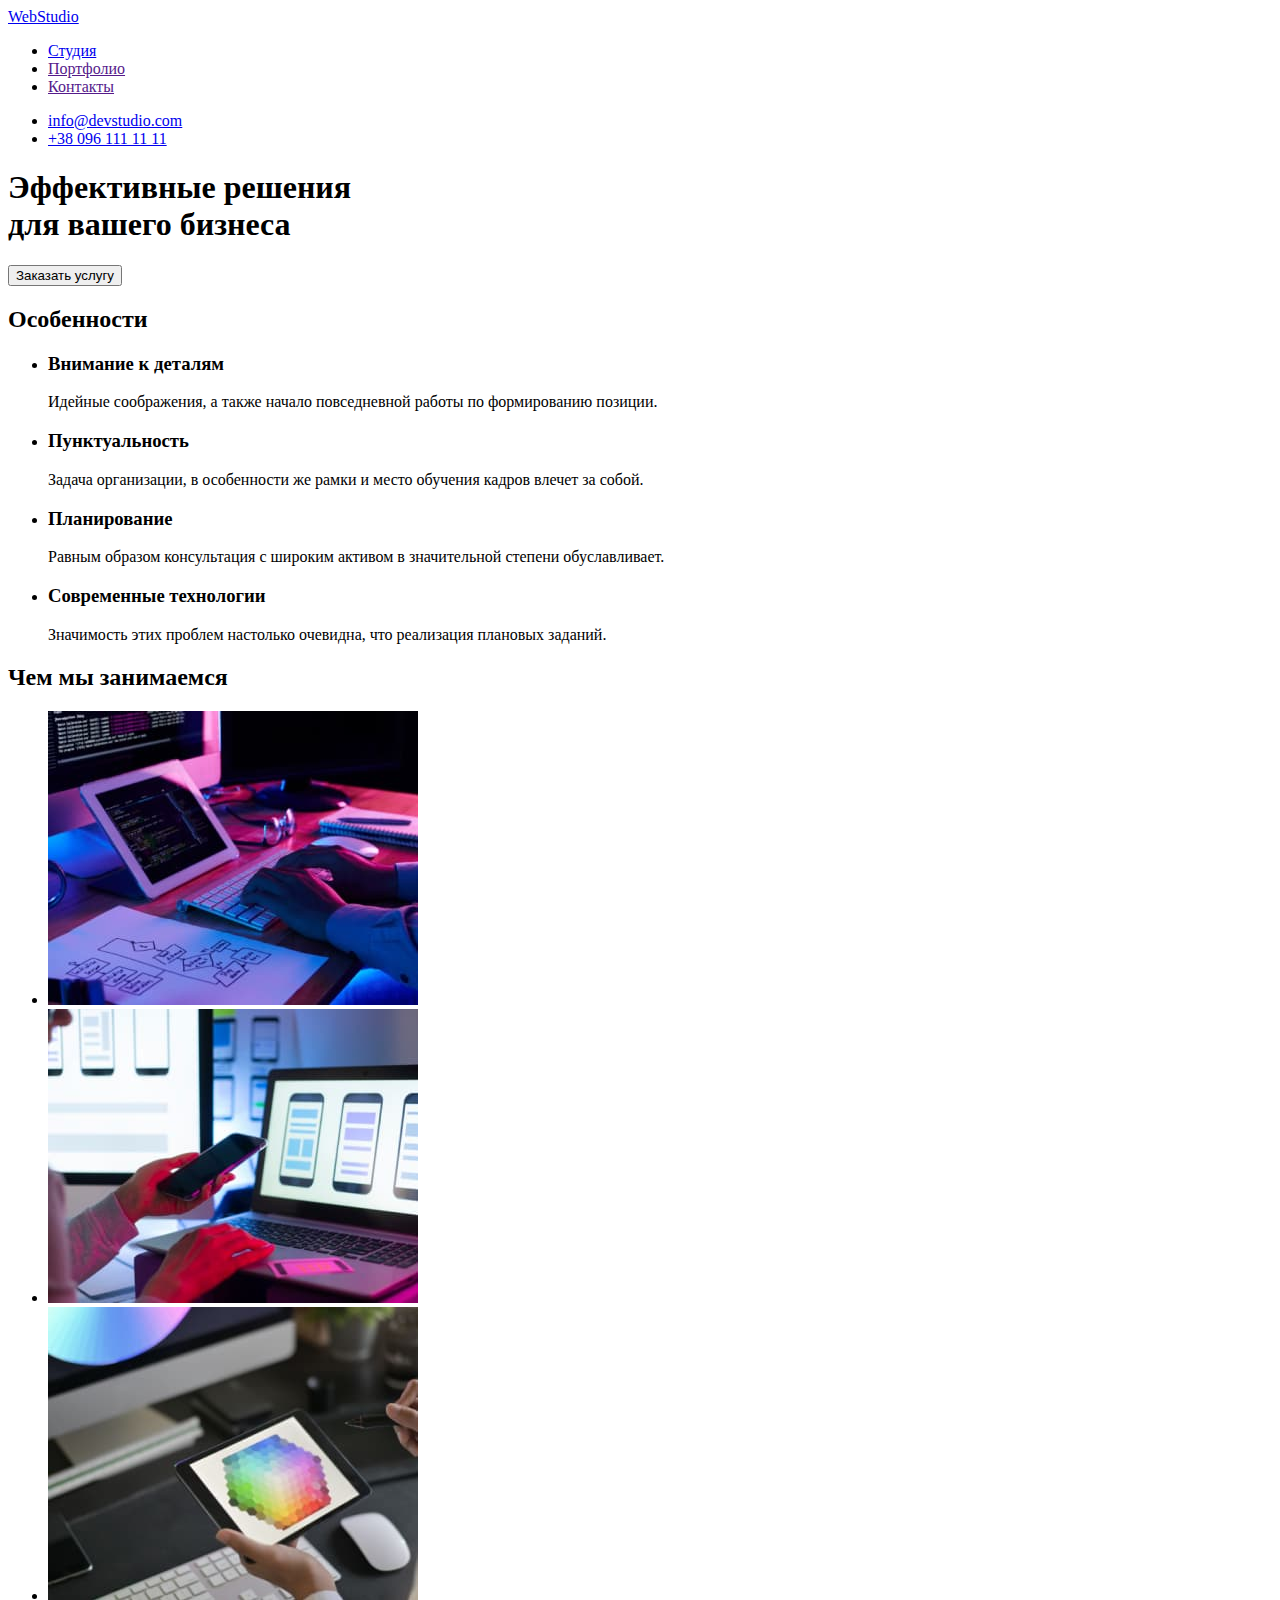
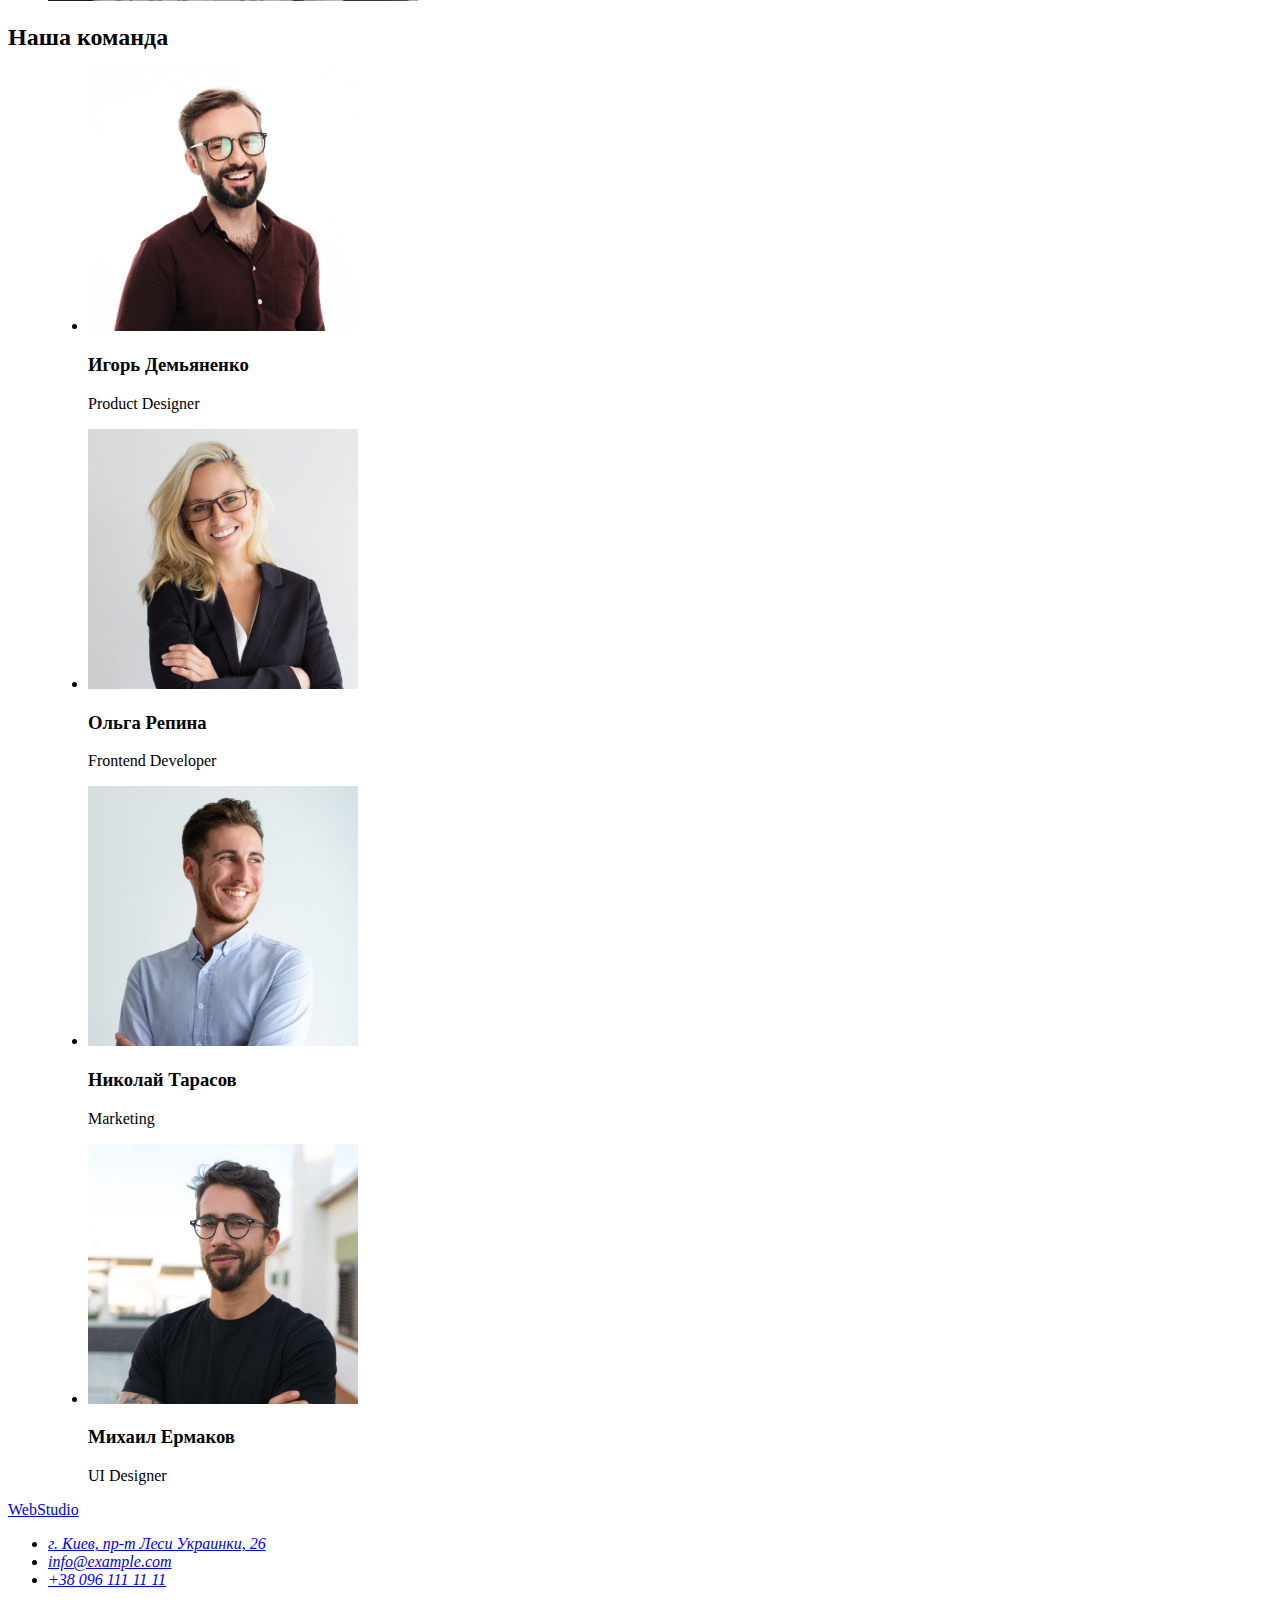
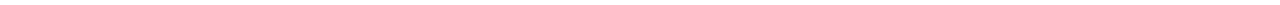
==== index.html @ cb5f3044 "Initial commit" ====
<!DOCTYPE html>
<html lang="ru">
<head>
    <meta charset="UTF-8">
    <meta http-equiv="X-UA-Compatible" content="IE=edge">
    <meta name="viewport" content="width=device-width, initial-scale=1.0">
    <title lang="en">Web Studio</title>
</head>
<body>
    <!--header -->
    <header>
            <a href="/" lang="en">WebStudio</a>
        <nav>
            <ul>
                <li><a href="./studio/index.html">Студия</a></li>
                <li><a href="">Портфолио</a></li>
                <li><a href="">Контакты</a></li>
            </ul>
        </nav>
        
            <ul>
               <li><a href="mailto:info@devstudio.com">info@devstudio.com</a></li>
               <li><a href="tel:+380961111111">+38 096 111 11 11</a></li>
            </ul>
    </header>
    
    <!-- main -->
    <main>    

    <!--section hero--> 
            <section>
                <h1>Эффективные решения <br> для вашего бизнеса</h1>
                <button type="button">Заказать услугу</button>
            </section>


        <section>
                <h2>Особенности</h2>
            <ul>
                <li>
                    <h3>Внимание к деталям</h3>
                    <p>Идейные соображения, а также начало повседневной работы по формированию позиции.</p>
                </li>
                <li>
                    <h3>Пунктуальность</h3>
                    <p>Задача организации, в особенности же рамки и место обучения кадров влечет за собой.</p>
                </li>
                <li>
                    <h3>Планирование</h3>
                    <p>Равным образом консультация с широким активом в значительной степени обуславливает.</p>
                </li>
                <li>
                    <h3>Современные технологии</h3>
                    <p>Значимость этих проблем настолько очевидна, что реализация плановых заданий.</p>
                </li>
            </ul>
        </section>
        
       <section>
            <h2>Чем мы занимаемся</h2>
            <ul>
                <li><img src="./images/jobs/box_1.jpg" alt="programer_working" width="370"></li>
                <li><img src="./images/jobs/box_2.jpg" alt="developer" width="370"></li>
                <li><img src="./images/jobs/box_3.jpg" alt="web_design" width="370"></li>
            </ul>
       </section>
        
        <section>
            <h2>Наша команда</h2>
            <figure>
                <figcaption>
                    <ul>
                        <li>
                            <img src="./images/team/img_1.jpg" alt="photo1" width="270">
                            <h3>Игорь Демьяненко</h3>
                            <p lang="en">Product Designer</p>
                        </li>
                        <li>
                            <img src="./images/team/img_2.jpg" alt="photo2" width="270">
                            <h3>Ольга Репина</h3>
                            <p lang="en">Frontend Developer</p>  
                        </li>
                        <li>
                            <img src="./images/team/img_3.jpg" alt="photo3" width="270">
                            <h3>Николай Тарасов</h3>
                            <p lang="en">Marketing</p>
                        </li>
                        <li>
                            <img src="./images/team/img_4.jpg" alt="photo4" width="270">
                            <h3>Михаил Ермаков</h3> 
                            <p lang="en">UI Designer</p>
                        </li>
                    </ul>
                </figcaption>
            </figure>

        </section>
    </main>
    
    <!-- footer-->
    <footer>
            <a href="/" lang="en">WebStudio</a>
            <address>
            <ul>
                <li><a href="https://goo.gl/maps/h1MNrULQTxqJ9o7u8" target="_blank" rel="noopener noreferrer nofollow"> г. Киев, пр-т Леси Украинки, 26</a></li>
                <li><a href="mailto:info@example.com">info@example.com</a></li>
                <li><a href="tel:+380961111111">+38 096 111 11 11</a></li>
            </ul>
            </address>
    </footer>
</body>
</html>
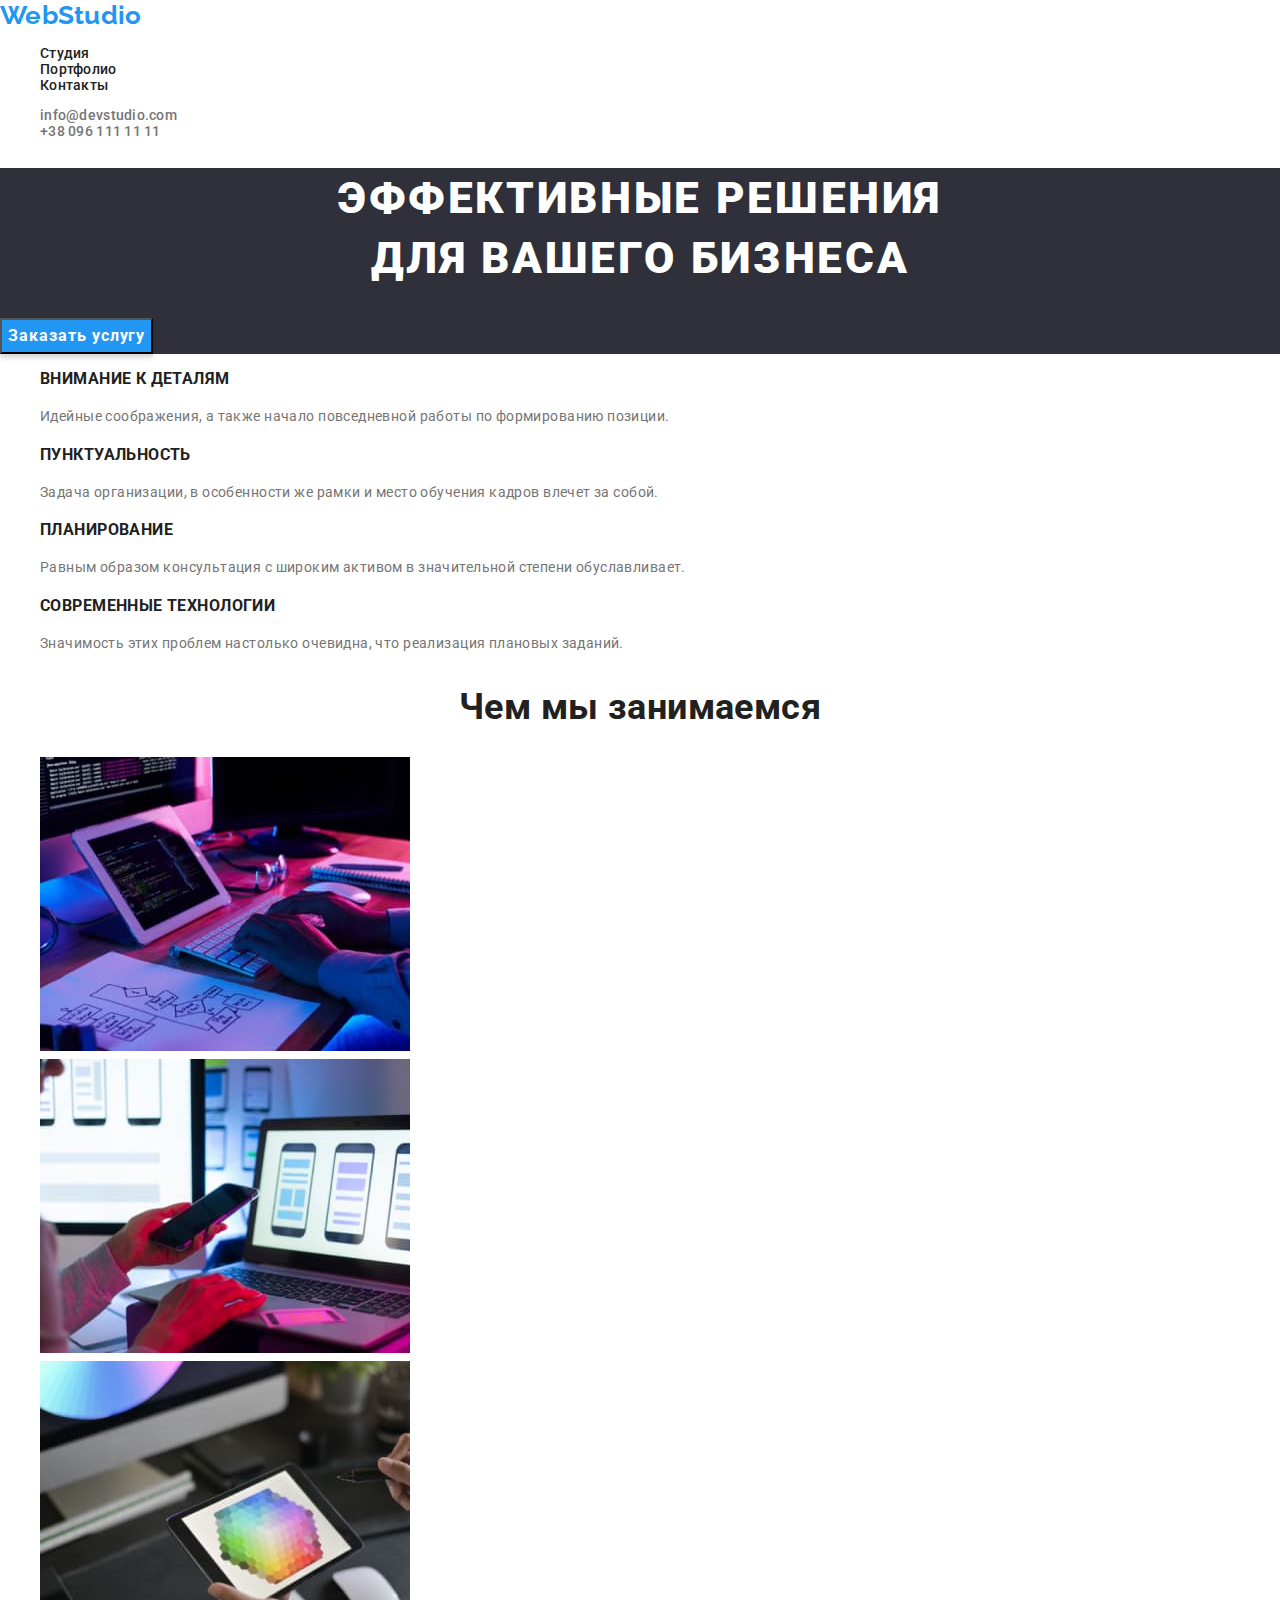
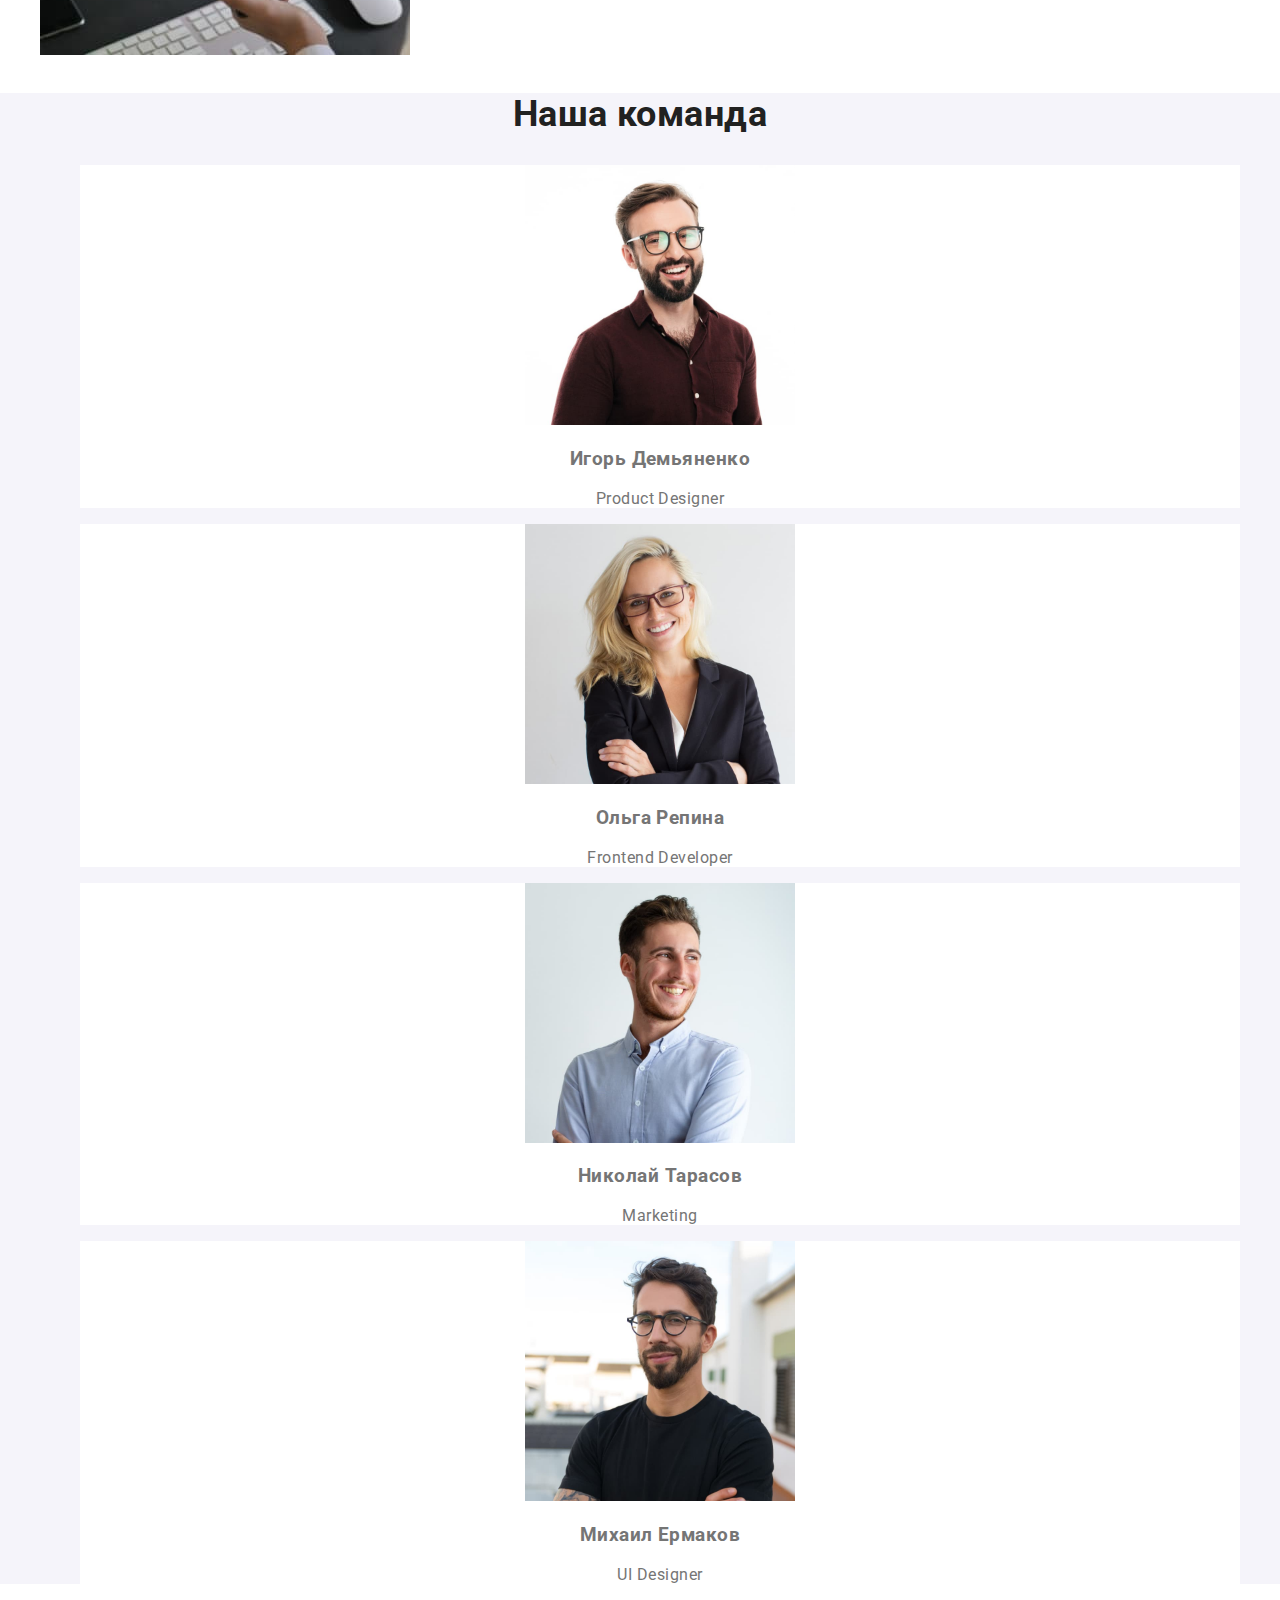
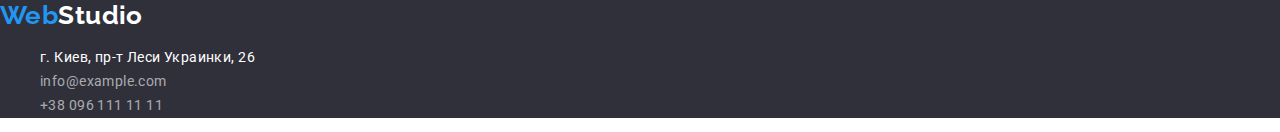
==== commit 2ec77698: "Створені файли style.css і portfolio.html" ====
--- a/index.html
+++ b/index.html
@@ -5,22 +5,26 @@
     <meta http-equiv="X-UA-Compatible" content="IE=edge">
     <meta name="viewport" content="width=device-width, initial-scale=1.0">
     <title lang="en">Web Studio</title>
+    <link rel="preconnect" href="https://fonts.gstatic.com"> 
+    <link href="https://fonts.googleapis.com/css2?family=Oleo+Script&family=Raleway:wght@700&family=Roboto:wght@400;500;700;900&display=swap" rel="stylesheet">
+    <link rel="stylesheet" href="https://cdnjs.cloudflare.com/ajax/libs/modern-normalize/1.0.0/modern-normalize.min.css">
+    <link rel="stylesheet" href="./css/style.css">
 </head>
 <body>
     <!--header -->
-    <header>
-            <a href="/" lang="en">WebStudio</a>
+    <header class="header">
+            <a class="link logo logo-part2" href="/" lang="en"> <span class="logo-part1">Web</span>Studio</a>
         <nav>
-            <ul>
-                <li><a href="./studio/index.html">Студия</a></li>
-                <li><a href="">Портфолио</a></li>
-                <li><a href="">Контакты</a></li>
+            <ul class="list header">
+                <li><a class="link" href="./index.html">Студия</a></li>
+                <li><a class="link" href="./portfolio.html">Портфолио</a></li>
+                <li><a class="link" href="">Контакты</a></li>
             </ul>
         </nav>
         
-            <ul>
-               <li><a href="mailto:info@devstudio.com">info@devstudio.com</a></li>
-               <li><a href="tel:+380961111111">+38 096 111 11 11</a></li>
+            <ul class="list header header-contacts">
+               <li><a class="link" href="mailto:info@devstudio.com">info@devstudio.com</a></li>
+               <li><a class="link" href="tel:+380961111111">+38 096 111 11 11</a></li>
             </ul>
     </header>
     
@@ -28,83 +32,80 @@
     <main>    
 
     <!--section hero--> 
-            <section>
-                <h1>Эффективные решения <br> для вашего бизнеса</h1>
-                <button type="button">Заказать услугу</button>
+            <section class="dark-bg">
+                <h1 class="page-title">Эффективные решения <br> для вашего бизнеса</h1>
+                <button class="button" type="button">Заказать услугу</button>
             </section>
 
 
         <section>
-                <h2>Особенности</h2>
-            <ul>
+                <h2 class="visually-hidden">Особенности</h2>
+            <ul class="list">
                 <li>
-                    <h3>Внимание к деталям</h3>
+                    <h3 class="feature-title">Внимание к деталям</h3>
                     <p>Идейные соображения, а также начало повседневной работы по формированию позиции.</p>
                 </li>
                 <li>
-                    <h3>Пунктуальность</h3>
+                    <h3 class="feature-title">Пунктуальность</h3>
                     <p>Задача организации, в особенности же рамки и место обучения кадров влечет за собой.</p>
                 </li>
                 <li>
-                    <h3>Планирование</h3>
+                    <h3 class="feature-title">Планирование</h3>
                     <p>Равным образом консультация с широким активом в значительной степени обуславливает.</p>
                 </li>
                 <li>
-                    <h3>Современные технологии</h3>
+                    <h3 class="feature-title">Современные технологии</h3>
                     <p>Значимость этих проблем настолько очевидна, что реализация плановых заданий.</p>
                 </li>
             </ul>
         </section>
         
        <section>
-            <h2>Чем мы занимаемся</h2>
-            <ul>
+            <h2 class="section-title">Чем мы занимаемся</h2>
+            <ul class="list">
                 <li><img src="./images/jobs/box_1.jpg" alt="programer_working" width="370"></li>
                 <li><img src="./images/jobs/box_2.jpg" alt="developer" width="370"></li>
                 <li><img src="./images/jobs/box_3.jpg" alt="web_design" width="370"></li>
             </ul>
        </section>
         
-        <section>
-            <h2>Наша команда</h2>
+        <section class="team-bg-color">
             <figure>
-                <figcaption>
-                    <ul>
-                        <li>
-                            <img src="./images/team/img_1.jpg" alt="photo1" width="270">
-                            <h3>Игорь Демьяненко</h3>
-                            <p lang="en">Product Designer</p>
-                        </li>
-                        <li>
-                            <img src="./images/team/img_2.jpg" alt="photo2" width="270">
-                            <h3>Ольга Репина</h3>
-                            <p lang="en">Frontend Developer</p>  
-                        </li>
-                        <li>
-                            <img src="./images/team/img_3.jpg" alt="photo3" width="270">
-                            <h3>Николай Тарасов</h3>
-                            <p lang="en">Marketing</p>
-                        </li>
-                        <li>
-                            <img src="./images/team/img_4.jpg" alt="photo4" width="270">
-                            <h3>Михаил Ермаков</h3> 
-                            <p lang="en">UI Designer</p>
-                        </li>
+                <figcaption><h2 class="section-title">Наша команда</h2></figcaption>
+                    <ul class="list">
+                            <li class="team">
+                                <img src="./images/team/img_1.jpg" alt="photo1" width="270">
+                                <h3 class="team-member">Игорь Демьяненко</h3>
+                                <p lang="en">Product Designer</p>
+                            </li>
+                            <li class="team">
+                                <img src="./images/team/img_2.jpg" alt="photo2" width="270">
+                                <h3 class="team-member">Ольга Репина</h3>
+                                <p lang="en">Frontend Developer</p> 
+                            </li>
+                            <li class="team">
+                                <img src="./images/team/img_3.jpg" alt="photo3" width="270">
+                                <h3 class="team-member">Николай Тарасов</h3>
+                                <p lang="en">Marketing</p>
+                            </li>
+                            <li class="team">
+                                <img src="./images/team/img_4.jpg" alt="photo4" width="270">
+                                <h3 class="team-member">Михаил Ермаков</h3>
+                                <p lang="en">UI Designer</p>
+                            </li>
                     </ul>
-                </figcaption>
             </figure>
-
         </section>
     </main>
     
     <!-- footer-->
-    <footer>
-            <a href="/" lang="en">WebStudio</a>
+    <footer class="dark-bg">
+            <a class="link logo" href="/" lang="en"><span class="logo-part1">Web</span>Studio</a>
             <address>
-            <ul>
-                <li><a href="https://goo.gl/maps/h1MNrULQTxqJ9o7u8" target="_blank" rel="noopener noreferrer nofollow"> г. Киев, пр-т Леси Украинки, 26</a></li>
-                <li><a href="mailto:info@example.com">info@example.com</a></li>
-                <li><a href="tel:+380961111111">+38 096 111 11 11</a></li>
+            <ul class="list">
+                <li><a class="link" href="https://goo.gl/maps/h1MNrULQTxqJ9o7u8" target="_blank" rel="noopener noreferrer nofollow"> г. Киев, пр-т Леси Украинки, 26</a></li>
+                <li class="footer-contacts"><a class="link" href="mailto:info@example.com">info@example.com</a></li>
+                <li class="footer-contacts"><a class="link" href="tel:+380961111111">+38 096 111 11 11</a></li>
             </ul>
             </address>
     </footer>
--- a/css/style.css
+++ b/css/style.css
@@ -0,0 +1,131 @@
+:root {
+    --main-text-color: #757575;
+    --title-color: #212121;
+    --dark-bg-text-color: #FFFFFF;
+    --accent-color: #2196F3;
+    --logo-text-color: #000000;
+    --dark-bg-color: #2F303A;
+    --light-bg-color: #F5F4FA;
+    --bg-color: #E5E5E5;
+}
+body {
+    font-family: "Roboto", sans-serif;
+    font-size: 14px;
+    line-height: 1.714;
+    letter-spacing: 0.03em;
+    color: var(--main-text-color);
+}
+address {
+    font-style: normal;
+}
+.visually-hidden {
+    position: absolute !important;
+    clip: rect(1px 1px 1px 1px);
+    clip: rect(1px, 1px, 1px,1px);
+    padding: 0 !important;
+    border: 0 !important;
+    height: 1px !important;
+    width: 1px !important;
+    overflow: hidden;
+  }
+
+.link {
+    text-decoration: none;
+    color: inherit;
+}
+.link:hover,
+.link:focus,
+.logo-part1 {
+    color: var(--accent-color);
+}
+.list {
+    list-style: none;
+}
+.logo {
+    font-family: "Raleway", sans-serif;
+    font-weight: 700;
+    font-size: 26px;
+    line-height: 1.192;
+}
+.logo-part2 {
+    color: var(--logo-text-color);
+}
+.button {
+    font-weight: 700;
+    font-size: 16px;
+    line-height: 1.875;
+    display: flex;
+    align-items: center;
+    text-align: center;
+    letter-spacing: 0.06em;
+    color: var(--dark-bg-text-color);
+    background-color: var(--accent-color);
+    background: #2196F3;
+    box-shadow: 0px 4px 4px rgba(0, 0, 0, 0.15);
+    cursor: pointer;
+}
+.page-title {
+    font-weight: 900;
+    font-size: 44px;
+    line-height: 1.364;
+    text-align: center;
+    letter-spacing: 0.06em;
+    text-transform: uppercase;
+}
+.section-title {
+    font-weight: 700;
+    font-size: 36px;
+    line-height: 1.167;
+    text-align: center;
+}
+.section-title,
+.header,
+.feature-title,
+.team-title,
+.projets-title {
+    color: var(--title-color);
+}
+.header {
+    font-weight: 500;
+    line-height: 1.143;
+    letter-spacing: 0.02em;
+}
+.header-contacts {
+    color: var(--main-text-color);
+}
+.dark-bg {
+    background-color: var(--dark-bg-color);
+    color: var(--dark-bg-text-color);
+}
+.feature-title {
+    font-weight: 700;
+    line-height: 1.143;
+    text-transform: uppercase;
+}
+.team {
+    font-size: 16px;
+    line-height: 1.188;
+    text-align: center;
+    letter-spacing: 0.03em;
+    background-color: var(--dark-bg-text-color)
+}
+.team-title {
+    font-weight: 500;
+}
+.team-bg-color {
+    background-color: var(--light-bg-color);
+ }
+.footer-contacts {
+    color: rgba(255, 255, 255, 0.6);
+}
+.projets {
+    font-size: 16px;
+    line-height: 1.875;
+    letter-spacing: 0.03em;
+}
+.projets-title {
+    font-weight: 700;
+    font-size: 18px;
+    line-height: 2;
+    letter-spacing: 0.06em;
+}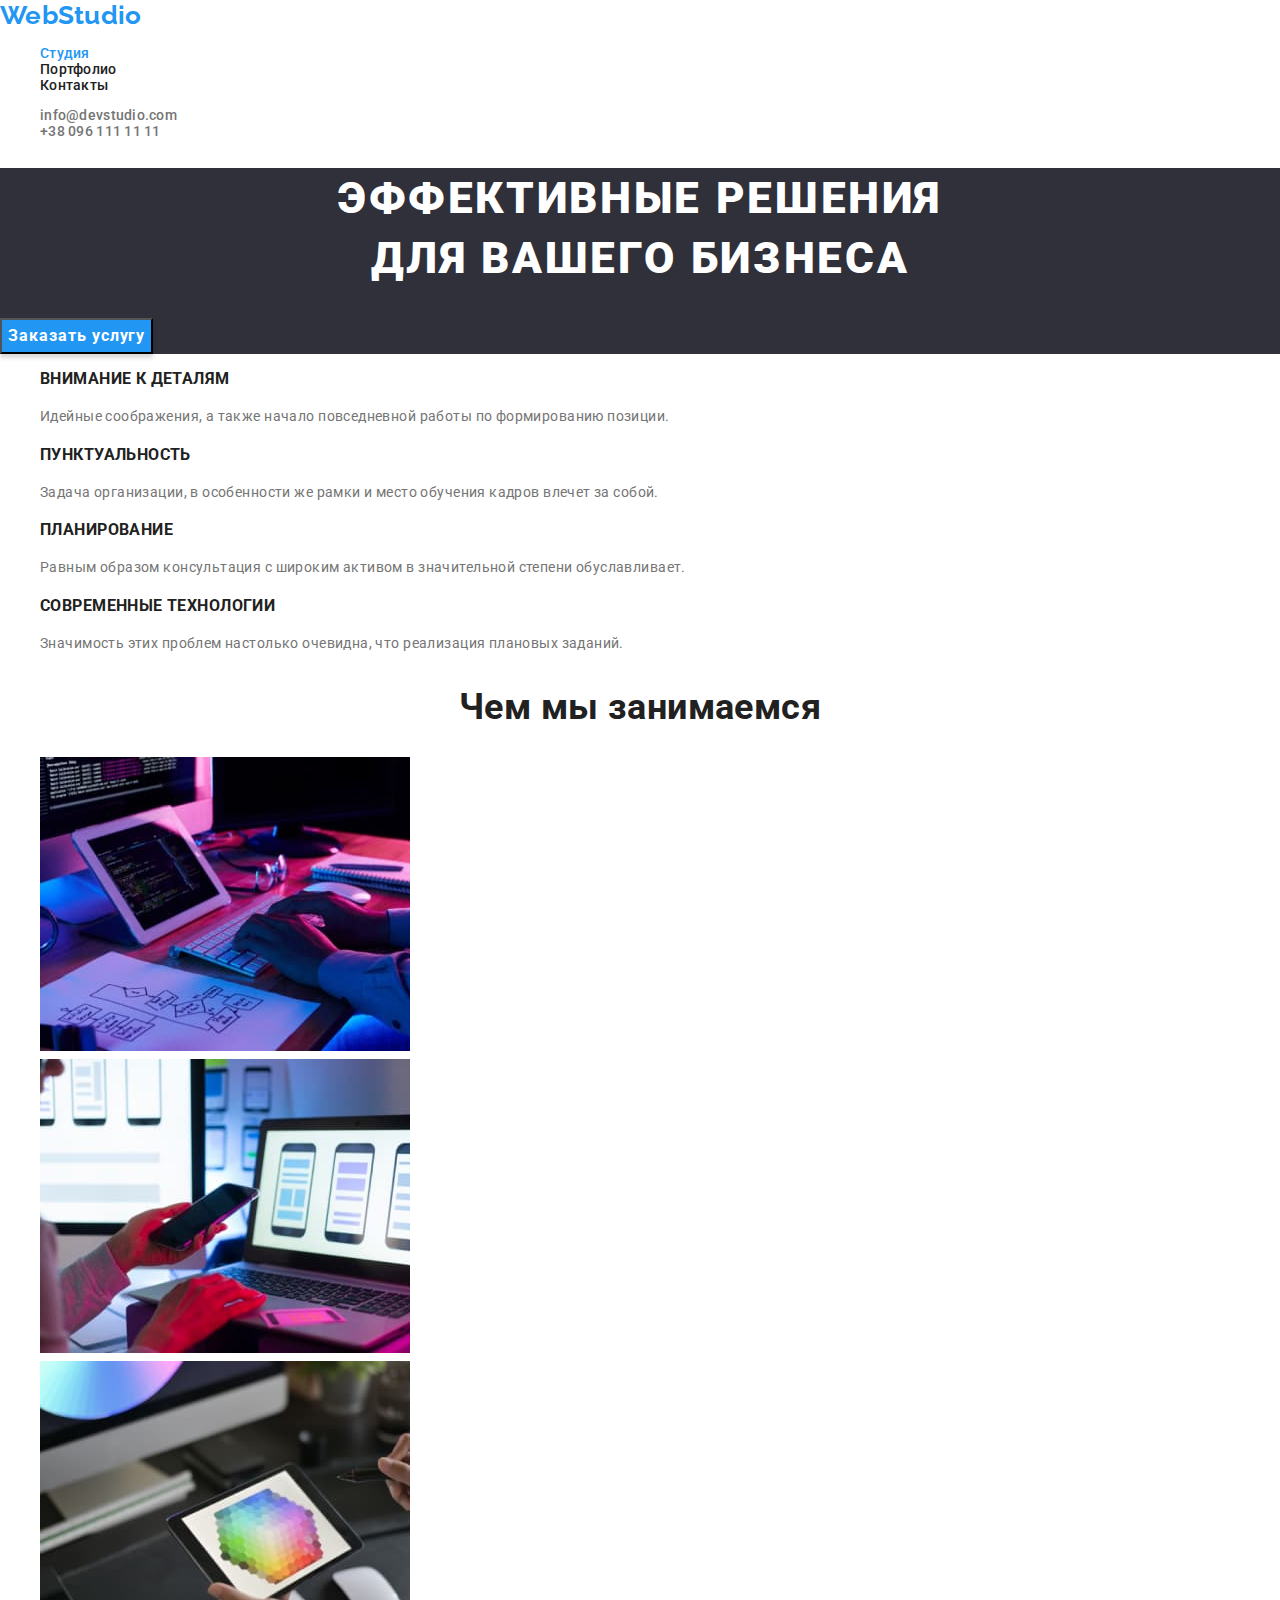
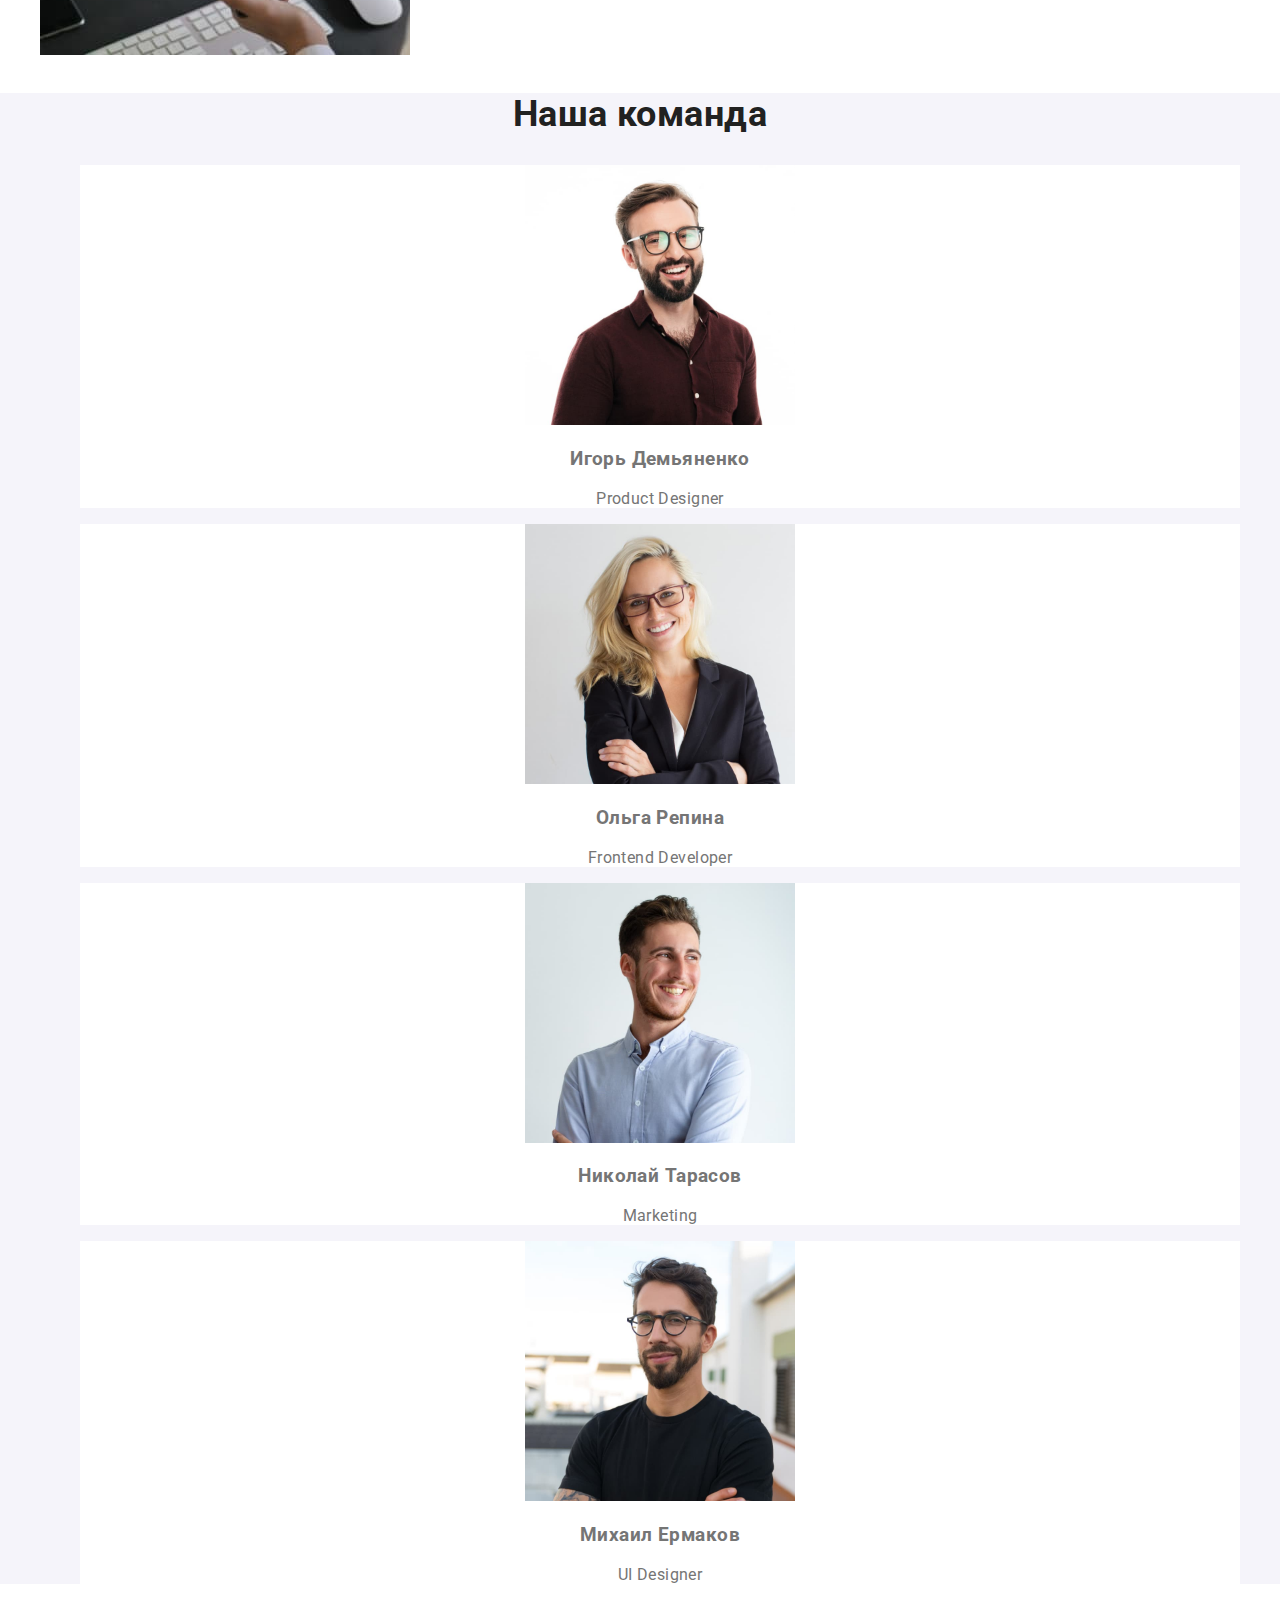
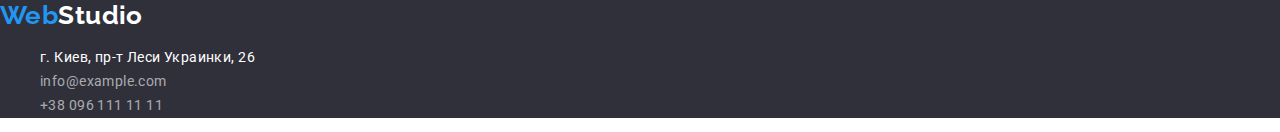
==== commit b779b2fc: "Дороблені portfolio.html і style.css" ====
--- a/index.html
+++ b/index.html
@@ -16,7 +16,7 @@
             <a class="link logo logo-part2" href="/" lang="en"> <span class="logo-part1">Web</span>Studio</a>
         <nav>
             <ul class="list header">
-                <li><a class="link" href="./index.html">Студия</a></li>
+                <li><a class="link current" href="./index.html">Студия</a></li>
                 <li><a class="link" href="./portfolio.html">Портфолио</a></li>
                 <li><a class="link" href="">Контакты</a></li>
             </ul>
--- a/css/style.css
+++ b/css/style.css
@@ -35,7 +35,8 @@
 }
 .link:hover,
 .link:focus,
-.logo-part1 {
+.logo-part1,
+.current    {
     color: var(--accent-color);
 }
 .list {
@@ -60,7 +61,6 @@
     letter-spacing: 0.06em;
     color: var(--dark-bg-text-color);
     background-color: var(--accent-color);
-    background: #2196F3;
     box-shadow: 0px 4px 4px rgba(0, 0, 0, 0.15);
     cursor: pointer;
 }
@@ -106,7 +106,6 @@
     font-size: 16px;
     line-height: 1.188;
     text-align: center;
-    letter-spacing: 0.03em;
     background-color: var(--dark-bg-text-color)
 }
 .team-title {
@@ -118,14 +117,32 @@
 .footer-contacts {
     color: rgba(255, 255, 255, 0.6);
 }
-.projets {
+.projects {
     font-size: 16px;
     line-height: 1.875;
-    letter-spacing: 0.03em;
 }
-.projets-title {
+.projects-title {
     font-weight: 700;
     font-size: 18px;
     line-height: 2;
     letter-spacing: 0.06em;
+    color: var(--title-color);
+}
+.button-filter {
+    font-weight: 500;
+    font-size: 16px;
+    line-height: 1.625;
+    text-align: center;
+    color: var(--title-color); /*var(--dark-bg-text-color);*/
+    /*background-color: var(--accent-color);*/
+    background: var(--light-bg-color);
+    box-shadow: 0px 3px 1px rgba(0, 0, 0, 0.1), 0px 1px 2px rgba(0, 0, 0, 0.08), 0px 2px 2px rgba(0, 0, 0, 0.12);
+    cursor: pointer;
+}
+.button-filter-link:hover,
+.button-filter-link:focus
+.button-filter-link:active {
+        text-decoration: none;
+        color: var(--dark-bg-text-color);
+        background-color: var(--accent-color);
 }